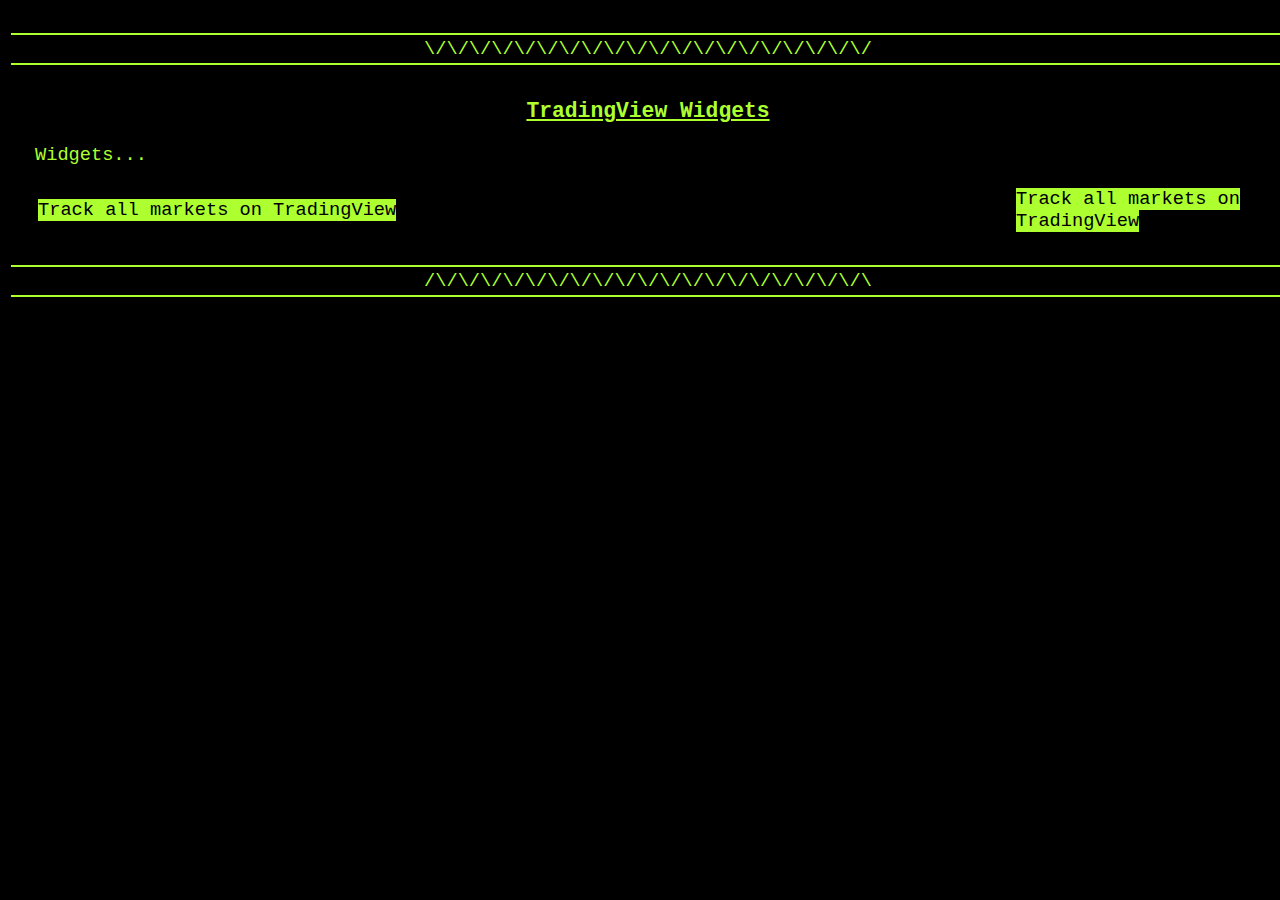
==== fx/index.html @ a94b616a "commit by anthony p" ====
<html>
    <head>
	<link rel="stylesheet" href="styles.css">
        <title>TradingView Widgets</title>
    </head>
<body>
<br>
<center>
<table class="table_container" border="0">
<tr>
    <td colspan="3">
        <table class="table_header_footer" width="100%">
            <tr>
                <td>
                    <center>
                        \/\/\/\/\/\/\/\/\/\/\/\/\/\/\/\/\/\/\/\/
                    </center>
                </td>
            </tr>
        </table>
    </td>
</tr>
<tr>
<td class="td_spacer"></td>
<td>

</td>
<td class="td_spacer"></td>
</tr>
<tr><td colspan="3">&nbsp;</td></tr>

<tr>
<td class="td_spacer"></td>
<td class="td_content">
<!-- Contents start here -->

<div class="div_container">
<center><h3>TradingView Widgets</h3></center>
<p>
Widgets...
</p>
<table border="0">
<tr>
<td height="100%" width="80%">
<!-- TradingView Widget BEGIN -->
<div class="tradingview-widget-container">
  <div id="tradingview_e625b"></div>
  <div class="tradingview-widget-copyright"><a href="https://www.tradingview.com/" rel="noopener nofollow" target="_blank"><span class="blue-text">Track all markets on TradingView</span></a></div>
  <script type="text/javascript" src="https://s3.tradingview.com/tv.js"></script>
  <script type="text/javascript">
  new TradingView.widget(
  {
  "width": 980,
  "height": 610,
  "symbol": "FX:GBPUSD",
  "interval": "60",
  "timezone": "Europe/Athens",
  "theme": "light",
  "style": "1",
  "locale": "en",
  "toolbar_bg": "#f1f3f6",
  "enable_publishing": false,
  "allow_symbol_change": true,
  "container_id": "tradingview_e625b"
}
  );
  </script>
</div>
<!-- TradingView Widget END -->
</td>
<td height="100%" width="20%">
<!-- TradingView Widget BEGIN -->
<div class="tradingview-widget-container">
  <div class="tradingview-widget-container__widget"></div>
  <div class="tradingview-widget-copyright"><a href="https://www.tradingview.com/" rel="noopener nofollow" target="_blank"><span class="blue-text">Track all markets on TradingView</span></a></div>
  <script type="text/javascript" src="https://s3.tradingview.com/external-embedding/embed-widget-technical-analysis.js" async>
  {
  "interval": "1h",
  "width": 425,
  "isTransparent": false,
  "height": 450,
  "symbol": "FX:GBPUSD",
  "showIntervalTabs": true,
  "locale": "en",
  "colorTheme": "light"
}
  </script>
</div>
<!-- TradingView Widget END -->
</td>
</tr>
</table>
</div>

<!-- Contents end here -->
</td>
<td class="td_spacer"></td>
</tr>
<tr><td colspan="3">&nbsp;</td></tr>
<tr>
    <td colspan="3">
        <table class="table_header_footer" width="100%">
            <tr>
                <td>
                    <center>
                        /\/\/\/\/\/\/\/\/\/\/\/\/\/\/\/\/\/\/\/\
                    </center>
                </td>
            </tr>
        </table>
    </td>
</tr>
</table>
</center>
<br>
</body>
</html>
---- fx/styles.css ----
body {
    background-color: black;
    color: greenyellow;
    font-family: Courier;
    font-size: 14pt;
}

h3 {
    font-family: Courier;
    font-size: 16pt;
    font-weight: bold;
    text-decoration: underline;
}

p {
    font-family: Courier;
    font-size: 14pt;
}

td {
    font-family: Courier;
    font-size: 14pt;
}

a {
	color: black;
	background-color: greenyellow;
	text-decoration: none;
}

div {
    font-family: Courier;
    font-size: 14pt;
}

hr {color: greenyellow;}
table.table_container {width: 1280px;}
table.table_header_footer {
	border-top-color: greenyellow; border-top-style: solid; border-top-width:2px;
	border-bottom-color: greenyellow; border-bottom-style: solid; border-bottom-width:2px;
}
div.div_container {text-align: left;}
td.td_spacer {width: 20px;}
tr.tr_line {height: 2px;}
td.td_line {height: 2px; border-color: white; border-style: solid; border-width:1px;}
td.td_content {text-align: left;}
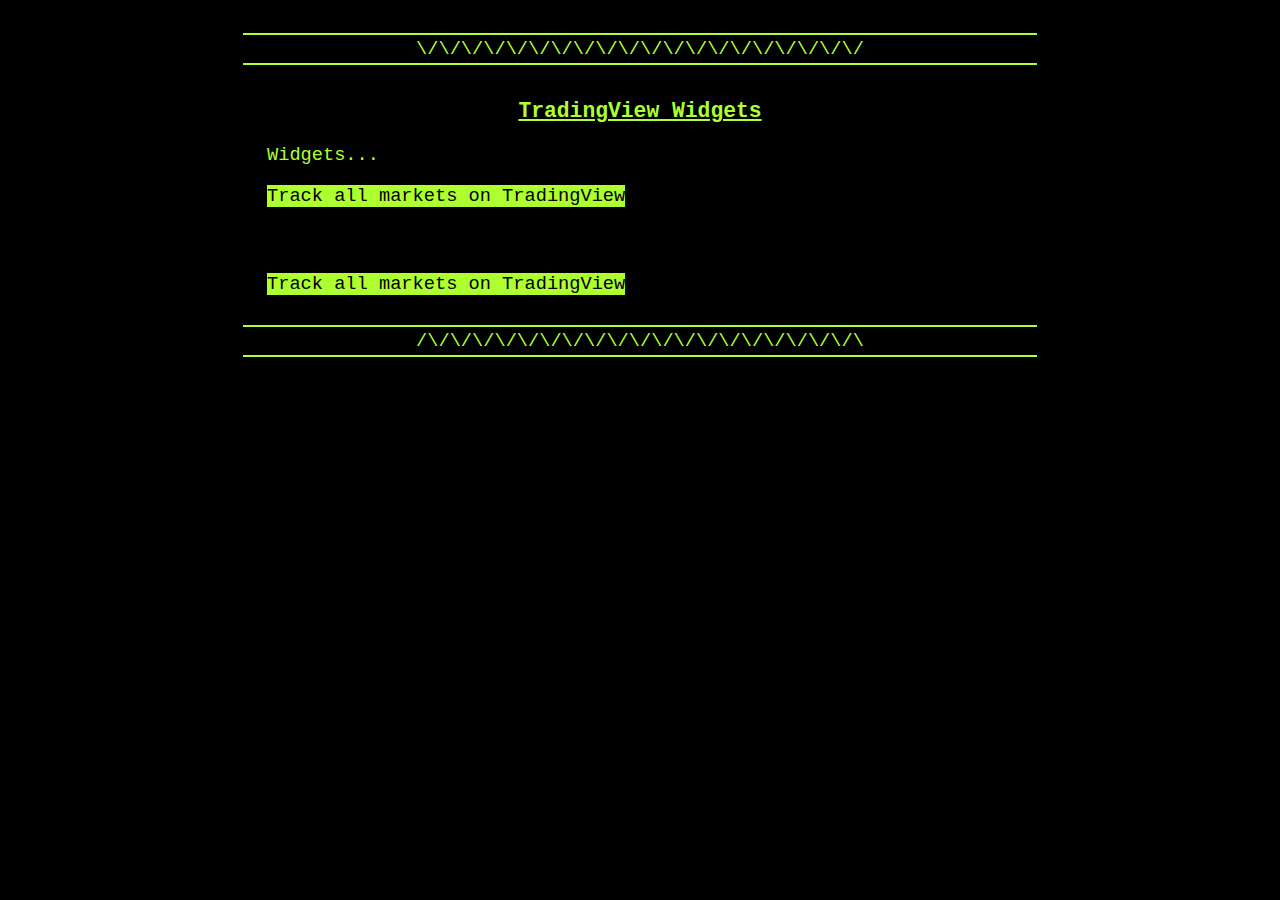
==== commit 869a9def: "commit by anthonyp" ====
--- a/fx/index.html
+++ b/fx/index.html
@@ -39,9 +39,6 @@
 <p>
 Widgets...
 </p>
-<table border="0">
-<tr>
-<td height="100%" width="80%">
 <!-- TradingView Widget BEGIN -->
 <div class="tradingview-widget-container">
   <div id="tradingview_e625b"></div>
@@ -67,8 +64,9 @@
   </script>
 </div>
 <!-- TradingView Widget END -->
-</td>
-<td height="100%" width="20%">
+<br>
+<br>
+<br>
 <!-- TradingView Widget BEGIN -->
 <div class="tradingview-widget-container">
   <div class="tradingview-widget-container__widget"></div>
@@ -87,9 +85,6 @@
   </script>
 </div>
 <!-- TradingView Widget END -->
-</td>
-</tr>
-</table>
 </div>
 
 <!-- Contents end here -->
--- a/fx/styles.css
+++ b/fx/styles.css
@@ -34,7 +34,7 @@
 }
 
 hr {color: greenyellow;}
-table.table_container {width: 1280px;}
+table.table_container {width: 800px;}
 table.table_header_footer {
 	border-top-color: greenyellow; border-top-style: solid; border-top-width:2px;
 	border-bottom-color: greenyellow; border-bottom-style: solid; border-bottom-width:2px;
